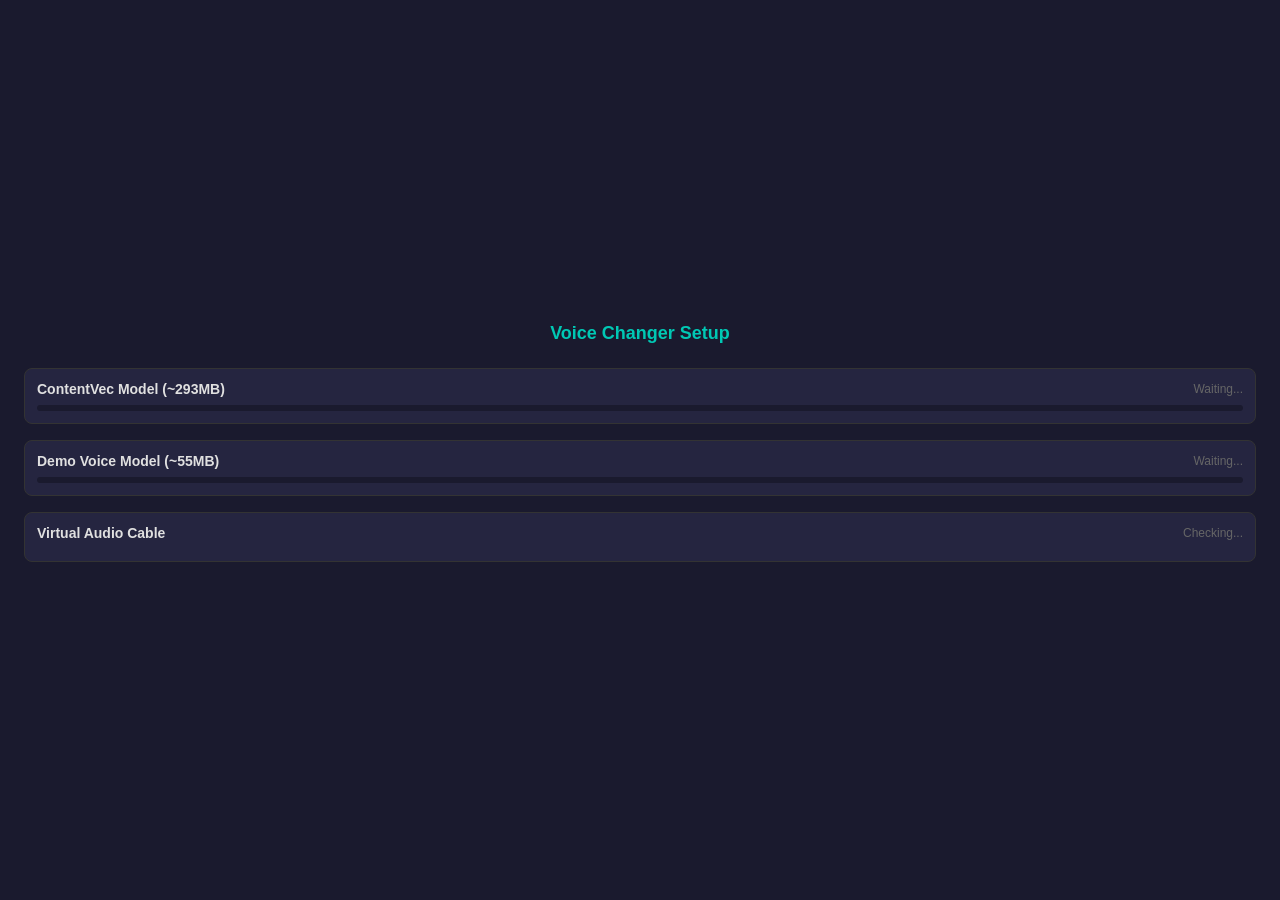
==== ui/setup.html @ f0117e22 "Add portable zero-config setup wizard with model auto-download Portable distribution - single exe cr" ====
<!DOCTYPE html>
<html lang="en">
<head>
  <meta charset="UTF-8">
  <meta name="viewport" content="width=device-width, initial-scale=1.0">
  <title>Voice Changer — Setup</title>
  <link rel="stylesheet" href="style.css">
  <link rel="stylesheet" href="setup-style.css">
</head>
<body>
  <h1>Voice Changer Setup</h1>

  <div class="step" id="step-contentvec">
    <div class="step-header">
      <span class="step-title">ContentVec Model (~293MB)</span>
      <span class="step-status waiting" id="status-contentvec">Waiting...</span>
    </div>
    <div class="progress-bar"><div class="progress-fill" id="progress-contentvec"></div></div>
  </div>

  <div class="step" id="step-demo">
    <div class="step-header">
      <span class="step-title">Demo Voice Model (~55MB)</span>
      <span class="step-status waiting" id="status-demo">Waiting...</span>
    </div>
    <div class="progress-bar"><div class="progress-fill" id="progress-demo"></div></div>
  </div>

  <div class="step" id="step-vbcable">
    <div class="step-header">
      <span class="step-title">Virtual Audio Cable</span>
      <span class="step-status waiting" id="status-vbcable">Checking...</span>
    </div>
    <div class="vb-cable-msg" id="vbcable-msg"></div>
  </div>

  <button class="btn-launch" id="launch-btn">Launch Voice Changer</button>

  <script src="setup.js"></script>
</body>
</html>
---- ui/style.css ----
* { margin: 0; padding: 0; box-sizing: border-box; }
body {
  font-family: -apple-system, BlinkMacSystemFont, 'Segoe UI', sans-serif;
  background: #1a1a2e;
  color: #e0e0e0;
  padding: 16px;
  user-select: none;
}
h1 { font-size: 18px; margin-bottom: 12px; color: #00c8b4; }
h2 { font-size: 13px; margin-bottom: 8px; color: #888; text-transform: uppercase; letter-spacing: 1px; }

.section { margin-bottom: 16px; }

select, button {
  font-size: 13px;
  border: 1px solid #333;
  border-radius: 6px;
  background: #252540;
  color: #e0e0e0;
  padding: 8px 12px;
  cursor: pointer;
  transition: background 0.15s;
}
select { width: 100%; margin-bottom: 8px; }
select:focus { outline: 1px solid #00c8b4; }
button:hover { background: #333355; }
button:active { background: #00c8b4; color: #1a1a2e; }

.btn-start {
  width: 100%;
  padding: 12px;
  font-size: 15px;
  font-weight: 600;
  background: #00c8b4;
  color: #1a1a2e;
  border: none;
  margin-bottom: 16px;
}
.btn-start:hover { background: #00e6cf; }
.btn-start.active { background: #e04040; }
.btn-start.active:hover { background: #ff5050; }

.effects-grid {
  display: grid;
  grid-template-columns: 1fr 1fr;
  gap: 8px;
}
.effect-btn {
  padding: 16px 8px;
  text-align: center;
  font-size: 13px;
  border-radius: 8px;
}
.effect-btn.on {
  background: #00c8b4;
  color: #1a1a2e;
  border-color: #00c8b4;
}

.active-effects {
  margin-top: 8px;
  font-size: 12px;
  color: #666;
}
.active-effects span {
  display: inline-block;
  background: #252540;
  border: 1px solid #333;
  border-radius: 4px;
  padding: 2px 8px;
  margin: 2px;
}

/* Tabs */
.tabs {
  display: flex;
  gap: 4px;
  margin-bottom: 12px;
}
.tab {
  flex: 1;
  text-align: center;
  padding: 8px;
  border: 1px solid #333;
  border-radius: 6px 6px 0 0;
  background: #1e1e35;
  color: #888;
  font-weight: 600;
}
.tab.active {
  background: #252540;
  color: #00c8b4;
  border-bottom-color: #252540;
}
.tab-content { min-height: 200px; }
.hidden { display: none; }

/* AI Voice tab */
.ai-section { margin-bottom: 12px; }
.preset-list { display: flex; flex-direction: column; gap: 4px; }
.preset-item {
  display: flex;
  justify-content: space-between;
  align-items: center;
  padding: 8px 12px;
  background: #252540;
  border: 1px solid #333;
  border-radius: 6px;
  cursor: pointer;
}
.preset-item:hover { border-color: #00c8b4; }
.preset-item.active { border-color: #00c8b4; background: #1a3a35; }
.preset-empty { font-size: 12px; color: #555; padding: 12px; text-align: center; }
.ai-status { font-size: 12px; color: #666; margin: 8px 0; }
.ai-status.loaded { color: #00c8b4; }
.btn-unload {
  width: 100%;
  padding: 8px;
  background: #352525;
  border-color: #553333;
  color: #e08080;
  font-size: 12px;
}
.btn-unload:hover { background: #453030; }
.pitch-control {
  display: flex;
  align-items: center;
  gap: 8px;
}
.pitch-control input[type="range"] {
  flex: 1;
  accent-color: #00c8b4;
}
.pitch-control span { font-size: 12px; min-width: 40px; }
.setup-info { font-size: 11px; color: #555; line-height: 1.6; }
.setup-info code { color: #00c8b4; }

.status-bar {
  position: fixed;
  bottom: 0;
  left: 0;
  right: 0;
  padding: 6px 16px;
  background: #111122;
  font-size: 11px;
  color: #666;
  display: flex;
  justify-content: space-between;
}
.status-bar .on { color: #00c8b4; }
---- ui/setup-style.css ----
body { display: flex; flex-direction: column; justify-content: center; min-height: 100vh; padding: 24px; }
h1 { text-align: center; margin-bottom: 24px; }
.step { margin-bottom: 16px; padding: 12px; background: #252540; border-radius: 8px; border: 1px solid #333; }
.step-header { display: flex; justify-content: space-between; align-items: center; margin-bottom: 8px; }
.step-title { font-size: 14px; font-weight: 600; }
.step-status { font-size: 12px; }
.step-status.done { color: #00c8b4; }
.step-status.downloading { color: #f0c040; }
.step-status.error { color: #e04040; }
.step-status.waiting { color: #666; }
.progress-bar { height: 6px; background: #1a1a2e; border-radius: 3px; overflow: hidden; }
.progress-fill { height: 100%; background: #00c8b4; width: 0%; transition: width 0.2s; }
.vb-cable-msg { font-size: 12px; color: #888; margin-top: 6px; line-height: 1.5; }
.vb-cable-msg a { color: #00c8b4; text-decoration: none; cursor: pointer; }
.vb-cable-msg a:hover { text-decoration: underline; }
.btn-launch {
  width: 100%; padding: 14px; font-size: 16px; font-weight: 700;
  background: #00c8b4; color: #1a1a2e; border: none; border-radius: 8px;
  cursor: pointer; margin-top: 16px; display: none;
}
.btn-launch:hover { background: #00e6cf; }
.btn-launch.visible { display: block; }
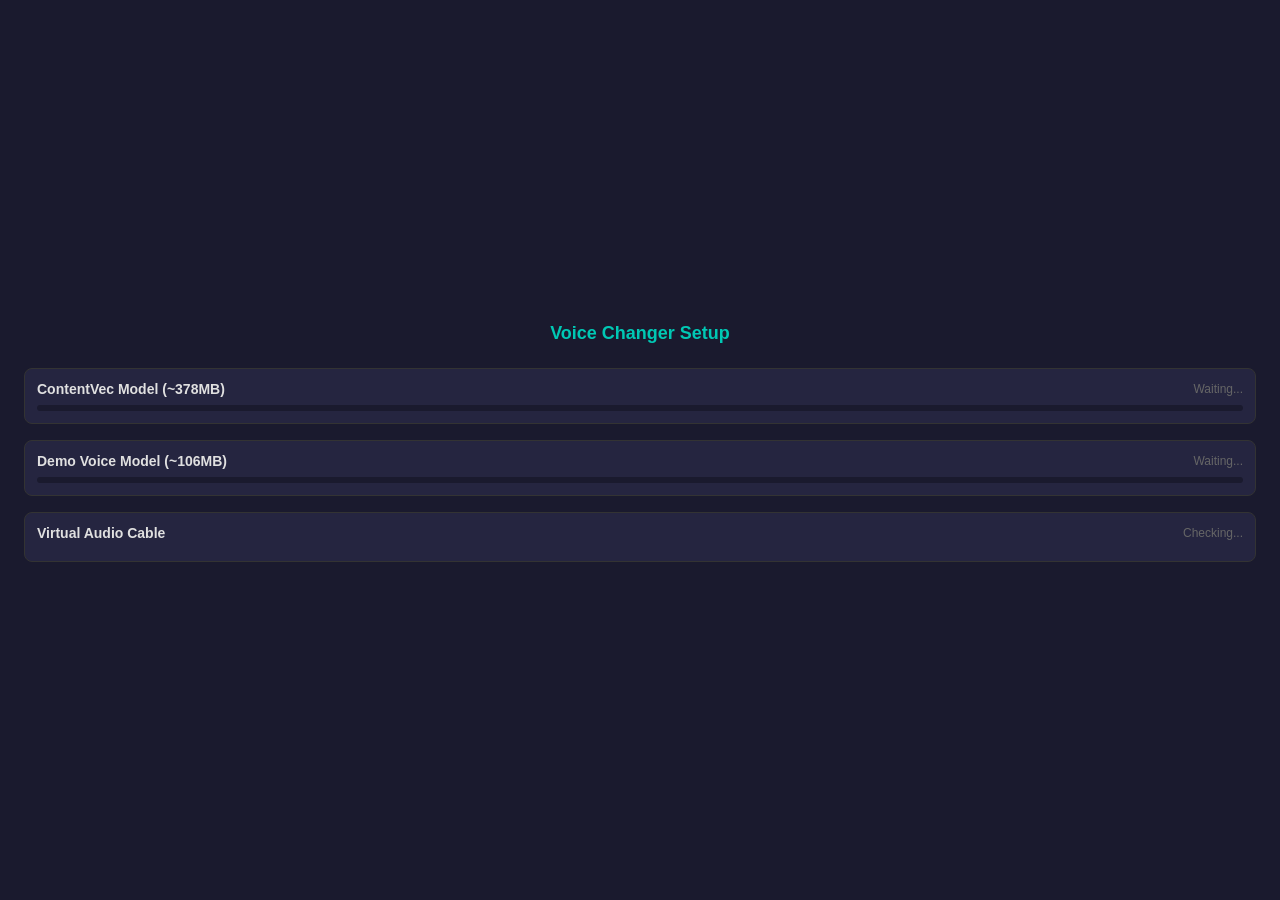
==== commit 9e8a1643: "Fix AI voice: use real RVC ONNX models from ozada/onnx_rvc The demo voice was downloading a ContentV" ====
--- a/ui/setup.html
+++ b/ui/setup.html
@@ -12,7 +12,7 @@
 
   <div class="step" id="step-contentvec">
     <div class="step-header">
-      <span class="step-title">ContentVec Model (~293MB)</span>
+      <span class="step-title">ContentVec Model (~378MB)</span>
       <span class="step-status waiting" id="status-contentvec">Waiting...</span>
     </div>
     <div class="progress-bar"><div class="progress-fill" id="progress-contentvec"></div></div>
@@ -20,7 +20,7 @@
 
   <div class="step" id="step-demo">
     <div class="step-header">
-      <span class="step-title">Demo Voice Model (~55MB)</span>
+      <span class="step-title">Demo Voice Model (~106MB)</span>
       <span class="step-status waiting" id="status-demo">Waiting...</span>
     </div>
     <div class="progress-bar"><div class="progress-fill" id="progress-demo"></div></div>
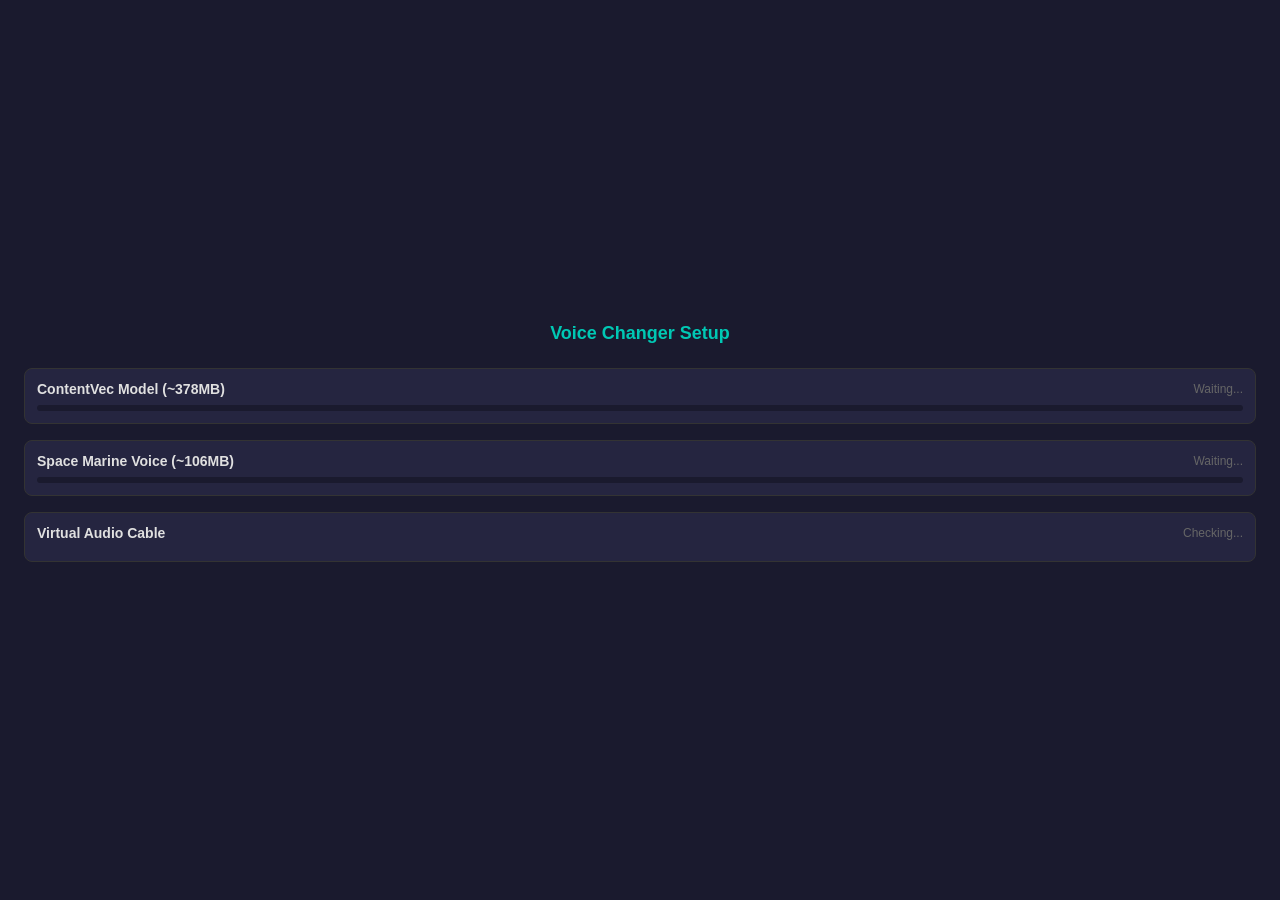
==== commit 76bc30d0: "Fix all 5 AI voice pipeline bugs from deep review Bug #1 (CRITICAL): AI thread consumed input BEFORE" ====
--- a/ui/setup.html
+++ b/ui/setup.html
@@ -20,7 +20,7 @@
 
   <div class="step" id="step-demo">
     <div class="step-header">
-      <span class="step-title">Demo Voice Model (~106MB)</span>
+      <span class="step-title">Space Marine Voice (~106MB)</span>
       <span class="step-status waiting" id="status-demo">Waiting...</span>
     </div>
     <div class="progress-bar"><div class="progress-fill" id="progress-demo"></div></div>
